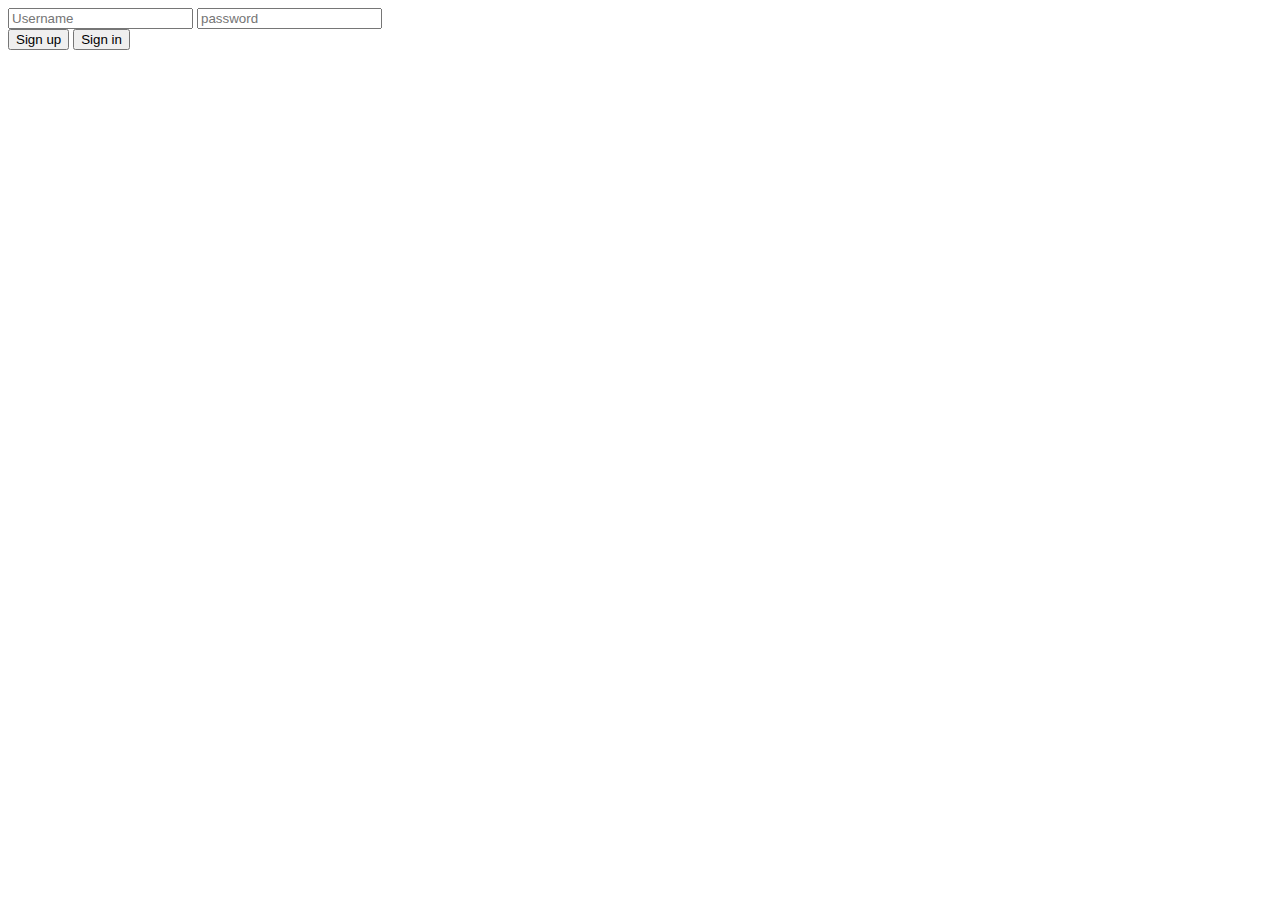
==== pages/login.html @ eddf3dde "First commit" ====
<html>
<head>
    <meta charset="utf-8">
    <meta http-equiv="X-UA-Compatible" content="IE=edge">
    <meta name="viewport" content="width=device-width, initial-scale=1">
	<title>Rima</title>
	<link rel="stylesheet" href="/source/css/bootstrap.min.css">
	<link rel="stylesheet" href="/source/css/login.css">
    <style>
      #map {
        height: 400px;
        width: 100%;
       }
    </style>
</head>
<body>
	<div class="container">
		<div id="login_form">
			<div>
				<input data-bind="textInput: username" placeholder="Username" />
				<input data-bind="textInput: password" placeholder="password" type="password" />
			</div>
	 		<div class="btn-group">
				<button data-bind="click: sign_up" class="btn btn-lg btn-info">Sign up</button>
				<button data-bind="click: sign_in" class="btn btn-lg btn-primary"">Sign in</button>
			</div>
		</div>
	</div>

	<script type='text/javascript' src='/source/js/lib/jquery-2.1.3.min.js'></script>
	<script type='text/javascript' src='/source/js/lib/knockout-3.4.1.js'></script>
	<script type='text/javascript' src='/source/js/lib/bootstrap.min.js'></script>
	<script type='text/javascript' src='/source/js/common.js'></script>
	<script type='text/javascript' src='/source/js/app/loginViewModel.js'></script>
</body>
</html>
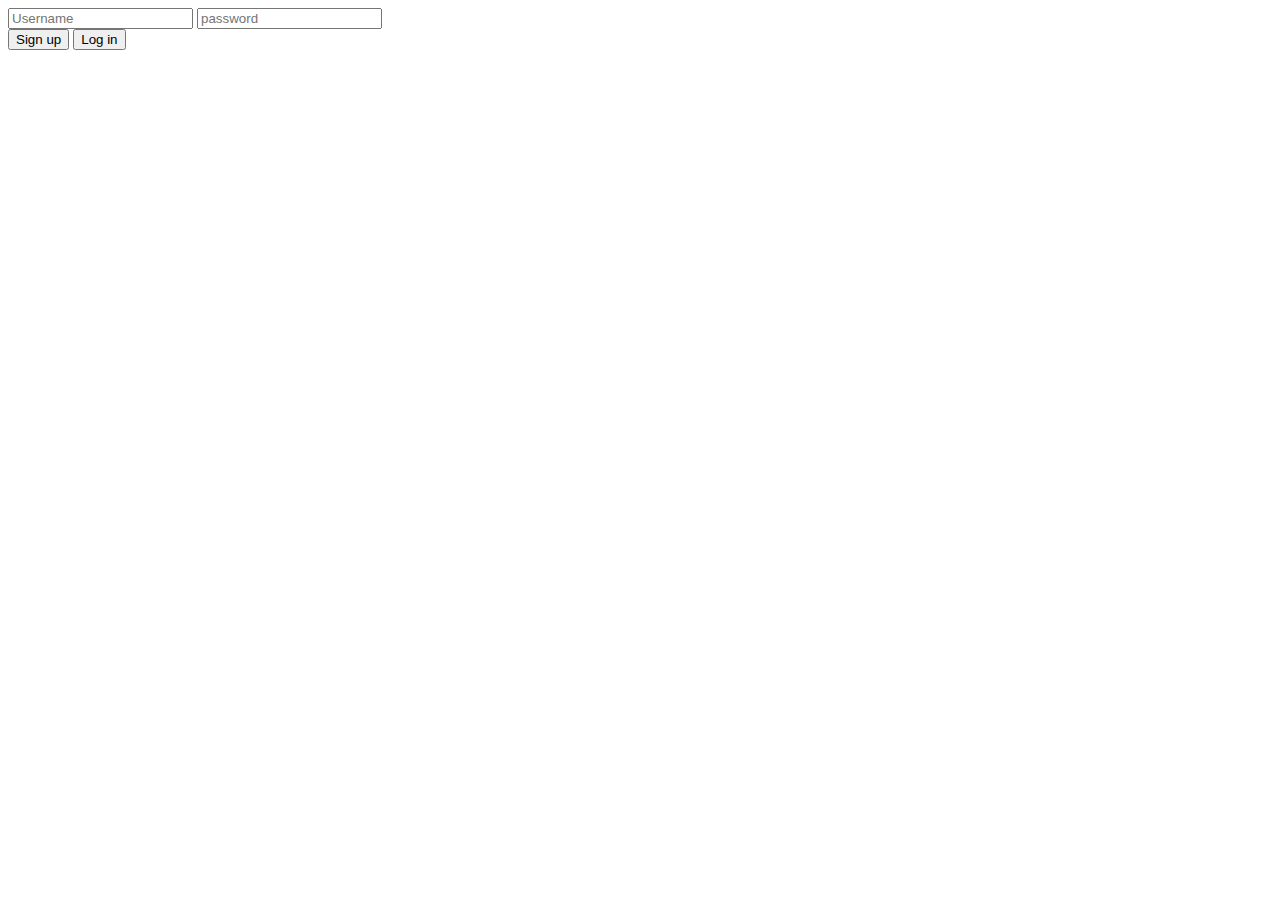
==== commit 80b7218f: "Started a my_account page and put in hashchange navigation" ====
--- a/pages/login.html
+++ b/pages/login.html
@@ -22,7 +22,7 @@
 			</div>
 	 		<div class="btn-group">
 				<button data-bind="click: sign_up" class="btn btn-lg btn-info">Sign up</button>
-				<button data-bind="click: sign_in" class="btn btn-lg btn-primary"">Sign in</button>
+				<button data-bind="click: sign_in" class="btn btn-lg btn-primary"">Log in</button>
 			</div>
 		</div>
 	</div>
